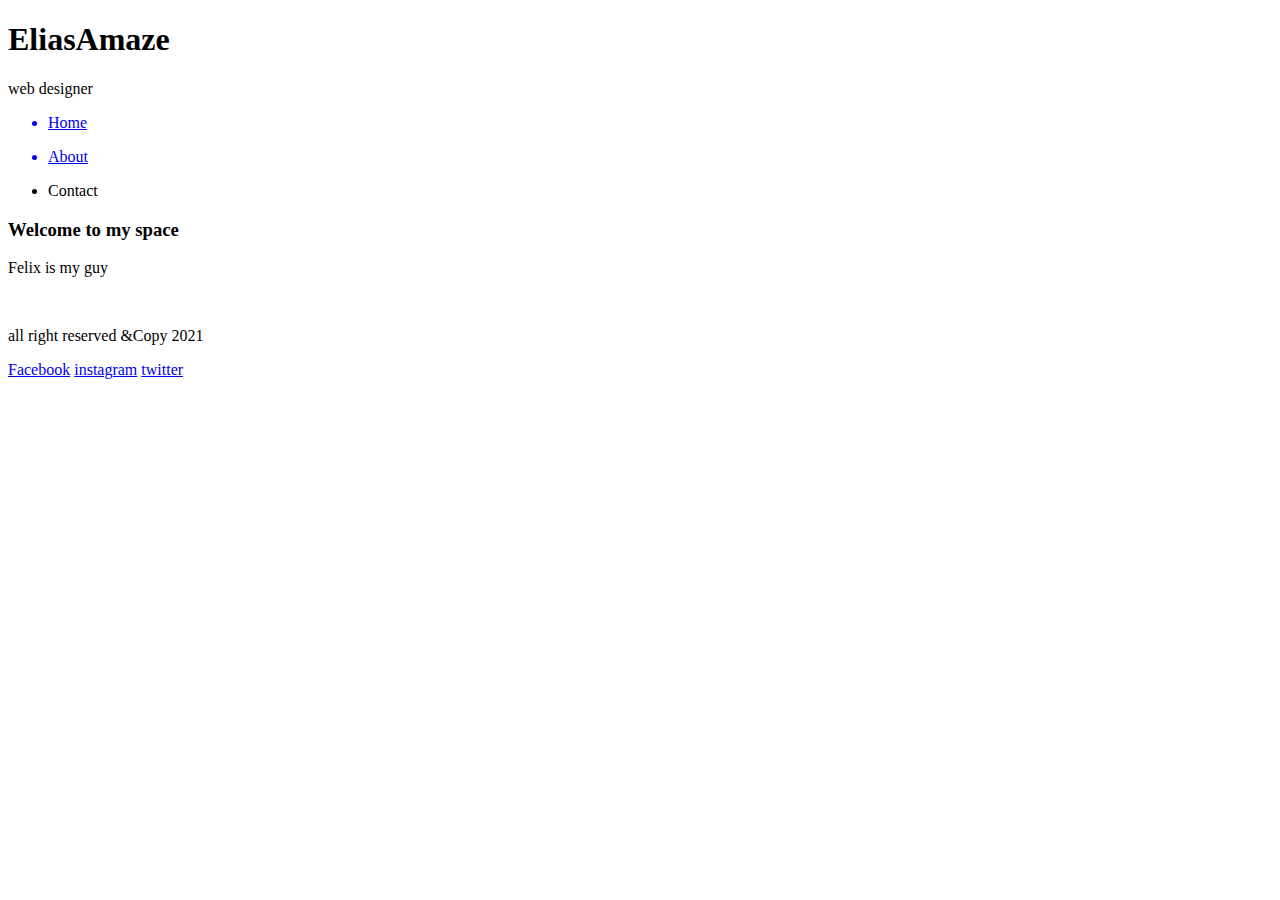
==== index.html @ 6a95088d "Update index.html" ====
<!DOCTYPE html>
<html lang="en">
<head>
				<meta charset="UTF-8">
				<title>EliasAmaze</title>
				<link rel="stylesheet" href="./css/main.css">
				<link rel="stylesheet" href=" ">
</head>
<body>
<div class="main-header">
<header>
		<h1>EliasAmaze</h1> 
		<p>web designer</p>
			<ul>
				<a href="index.html"><li>	<p>Home</p></li></a>
				<a href="contact.html"><li><p>About</p></li>	</a>
				<li><p>Contact</p></li>	
				</li>		
			</ul>
</header>
</div>
	<div class="main-wrapper">
		<div class="wrapper">
				<h3>Welcome to my space</h3>
				<p>Felix is my guy</p>
				<img src="" alt="">
		</div>
	<footer>
			<p>all right reserved &Copy 2021</p>
			<a href="Facebook.com/Elias822"><img src="" alt="">Facebook</a>
			<a href="Facebook.com/Elias822"><img src="" alt="">instagram</a>
			<a href="Facebook.com/Elias822"><img src="" alt="">twitter</a>
	</footer>
	</div>			
</body>
</html>
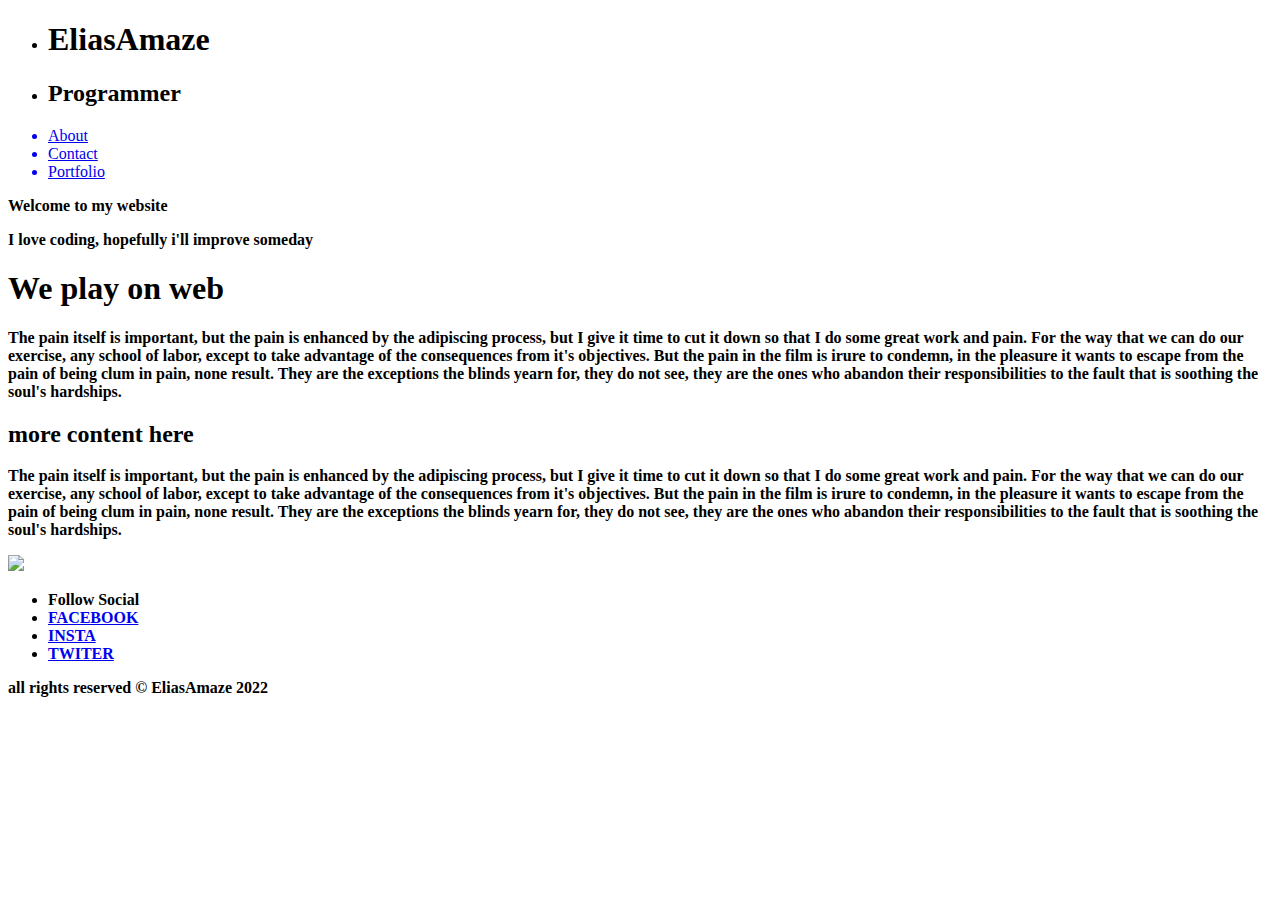
==== commit e0475e6f: "Update index.html" ====
--- a/index.html
+++ b/index.html
@@ -1,36 +1,57 @@
-<!DOCTYPE html>
-<html lang="en">
-<head>
-				<meta charset="UTF-8">
-				<title>EliasAmaze</title>
-				<link rel="stylesheet" href="./css/main.css">
-				<link rel="stylesheet" href=" ">
-</head>
-<body>
-<div class="main-header">
-<header>
-		<h1>EliasAmaze</h1> 
-		<p>web designer</p>
-			<ul>
-				<a href="index.html"><li>	<p>Home</p></li></a>
-				<a href="contact.html"><li><p>About</p></li>	</a>
-				<li><p>Contact</p></li>	
-				</li>		
-			</ul>
-</header>
-</div>
-	<div class="main-wrapper">
-		<div class="wrapper">
-				<h3>Welcome to my space</h3>
-				<p>Felix is my guy</p>
-				<img src="" alt="">
-		</div>
-	<footer>
-			<p>all right reserved &Copy 2021</p>
-			<a href="Facebook.com/Elias822"><img src="" alt="">Facebook</a>
-			<a href="Facebook.com/Elias822"><img src="" alt="">instagram</a>
-			<a href="Facebook.com/Elias822"><img src="" alt="">twitter</a>
-	</footer>
-	</div>			
-</body>
-</html>
+<!DOCTYPE html>
+<html>
+<head>
+	<title>ELIAS AMAZE</title>
+<link rel="stylesheet" href="./css/style.css" >
+<link rel="stylesheet" href="./css/responsive.css" >
+</head>
+<body>
+<header class="clearfix beforefix">
+	<ul class="main-header ">
+		<li><h1>EliasAmaze</h1></li>
+		<li><h2>Programmer</h2></li>
+	</ul>
+	<nav class="main-nav ">
+	<ul>
+		<a href="./about.html"><li>About</li></a>
+		<a href="./Contact.html"><li>Contact</li></a>
+		<a href="#"><li>Portfolio</li></a>
+
+	</ul>
+	</nav>
+</header>
+  
+  	<div class="Wlcm" >
+  		<strong>Welcome to my website</stong>
+     <p>I love coding, hopefully i'll improve someday</p>
+  	</div>
+  	<div class="main-wrapper ">
+  	<div class="first-content " >
+  		<H1>We play on web</H1>
+     <p>The pain itself is important, but the pain is enhanced by the adipiscing process,
+	     but I give it time to cut it down so that I do some great work and pain. For the way that we can do our exercise, 
+	     any school of labor, except to take advantage of the consequences from it's objectives. But the pain in the film is irure to condemn,
+	     in the pleasure it wants to escape from the pain of being clum in pain, none result. They are the exceptions the blinds yearn for, they do not see,
+	     they are the ones who abandon their responsibilities to the fault that is soothing the soul's hardships.</p>
+  	</div>
+     <div class="second-content " >
+     	<h2>more content here</h2>
+     	<p>The pain itself is important, but the pain is enhanced by the adipiscing process,
+	     but I give it time to cut it down so that I do some great work and pain. For the way that we can do our exercise, 
+	     any school of labor, except to take advantage of the consequences from it's objectives. But the pain in the film is irure to condemn,
+	     in the pleasure it wants to escape from the pain of being clum in pain, none result. They are the exceptions the blinds yearn for, they do not see,
+	     they are the ones who abandon their responsibilities to the fault that is soothing the soul's hardships.</p>
+     	 <img src="./img/eli.jpg">
+     </div>
+  </div>
+   <footer>
+   	<ul>
+   		<li><b>Follow Social</b></li>
+   		<li><a href="facebook.com/elias822">FACEBOOK</a></li>
+   		<li><a href="instagram.com/eliasamaze">INSTA</a></li>
+   		<li><a href="twitter.com/eliasamaze">TWITER</a></li>
+   	</ul>
+   	<p>all rights reserved &copy EliasAmaze 2022</p>
+   </footer>
+</body>
+</html>
